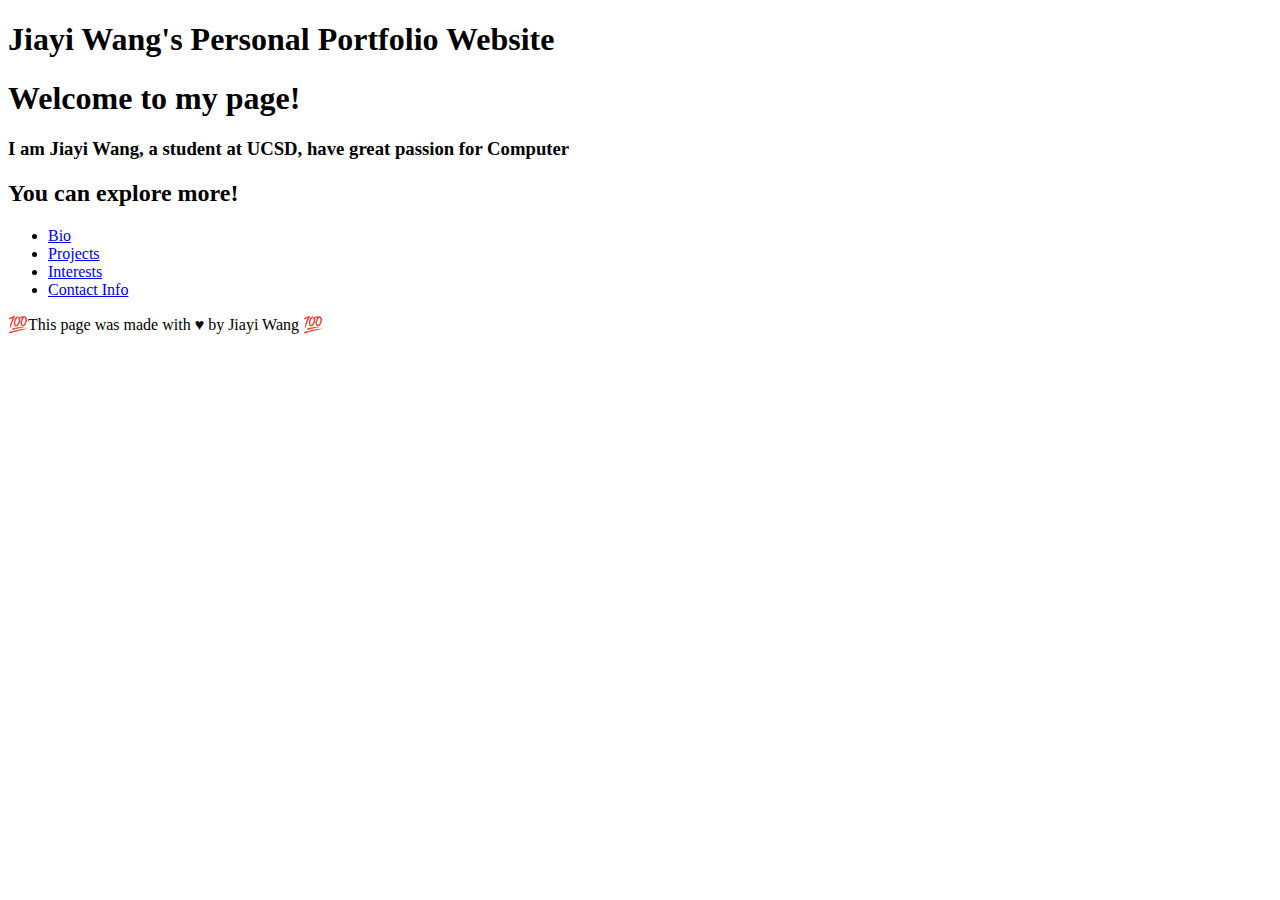
==== index.html @ f5e21724 "first-commit" ====
<!DOCTYPE html>
<html lang="en">

<head>
	<title>Jiayi Wang's Personal Portfolio</title>
	<meta charset="utf-8" />
	<link href="styles/main.css" rel="stylesheet" />
	<!-- <meta name="description" content="Simple demo Web page for CSE 134B" />
	<meta name="keywords" content="HTML, CSS, JavaScript" />
	<meta name="author" content="" />
	<meta name="viewport" content="width=device-width, initial-scale=1.0" />
	<title>CSE 134B Homework 1 Website</title>
	<link href="images/favicon.ico" rel="icon" />
	<link href="styles/main.css" rel="stylesheet" />
	<script>
		window.addEventListener('load', function () {
			let time = window.performance.timing,
				complete = time.domComplete - time.domLoading;
			document.getElementById('page-load-info').innerHTML = `<strong>Page Loaded in ${parseInt(complete)}ms
			 on ${new Date().toLocaleString("en-US")}</strong>`;
		});
	</script> -->
</head>

<body>
	<header>
		<h1>Jiayi Wang's Personal Portfolio Website</h1>
	</header>

	<main>
		<h1>Welcome to my page!</h1>
		<h3>I am Jiayi Wang, a student at UCSD, have great passion for Computer</h3>


		<h2>You can <span>explore</span> more!</h2>
		<ul>
			<li><a href="/Bio.html">Bio</a></li>
			<li><a href="/Projects.html">Projects</a></li>
			<li><a href="/Interest.html">Interests</a></li>
			<li><a href="/Contact.html">Contact Info</a></li>
		</ul>

		<template id="sample-template">
		</template>


	</main>

	<footer>
		<p>💯This page was made with &hearts; by Jiayi Wang 💯</p>
	</footer>

</body>

</html>
---- styles/main.css ----
/* main.css

html,
body {
  background-color: lightblue;
}
@font-face {
  font-family: "Literata";
  font-style: normal;
  font-weight: 400;
  src: url("../fonts/Literata/static/Literata-Regular.ttf") format("truetype");
}
@font-face {
  font-family: "Literata";
  font-style: bold;
  font-weight: 400;
  src: url("../fonts/Literata/static/Literata-Bold.ttf") format("truetype");
}
@font-face {
  font-family: "Literata";
  font-style: italic;
  font-weight: 400;
  src: url("../fonts/Literata/static/Literata-Italic.ttf") format("truetype");
}

/****** header ******/
/* header {
  background-image: url("../images/bg_homepage.jpg");
  background-color: #fcfcdc;
  text-align: center;
  padding: 20px 0;
  font-family: "Literata", serif;
  color: white;
}

header hr {
  width: 30%;
} */

/****** main content ******/
/* img{
  margin: 10px;
}

main {
  text-align: center;
}

ul {
  background-color: white;
  border: 8px double black;
  border-radius: 4px;
  margin: 0 auto;
  padding: 20px;
  text-align: left;
  width: 200px;
}

ul li {
  margin: 5px;
}

a:link { color: #3366BB; }
a:visited { color: #663366 }
a:visited:hover { color: #0b0080; }
a:hover { color: gray; }
a:active { background-color: yellow; border: 4px solid red;} */


/****** footer ******/
/* footer {
  font-size: small;
  text-align: center;
} */
---- styles/main.css ----
/* main.css

html,
body {
  background-color: lightblue;
}
@font-face {
  font-family: "Literata";
  font-style: normal;
  font-weight: 400;
  src: url("../fonts/Literata/static/Literata-Regular.ttf") format("truetype");
}
@font-face {
  font-family: "Literata";
  font-style: bold;
  font-weight: 400;
  src: url("../fonts/Literata/static/Literata-Bold.ttf") format("truetype");
}
@font-face {
  font-family: "Literata";
  font-style: italic;
  font-weight: 400;
  src: url("../fonts/Literata/static/Literata-Italic.ttf") format("truetype");
}

/****** header ******/
/* header {
  background-image: url("../images/bg_homepage.jpg");
  background-color: #fcfcdc;
  text-align: center;
  padding: 20px 0;
  font-family: "Literata", serif;
  color: white;
}

header hr {
  width: 30%;
} */

/****** main content ******/
/* img{
  margin: 10px;
}

main {
  text-align: center;
}

ul {
  background-color: white;
  border: 8px double black;
  border-radius: 4px;
  margin: 0 auto;
  padding: 20px;
  text-align: left;
  width: 200px;
}

ul li {
  margin: 5px;
}

a:link { color: #3366BB; }
a:visited { color: #663366 }
a:visited:hover { color: #0b0080; }
a:hover { color: gray; }
a:active { background-color: yellow; border: 4px solid red;} */


/****** footer ******/
/* footer {
  font-size: small;
  text-align: center;
} */
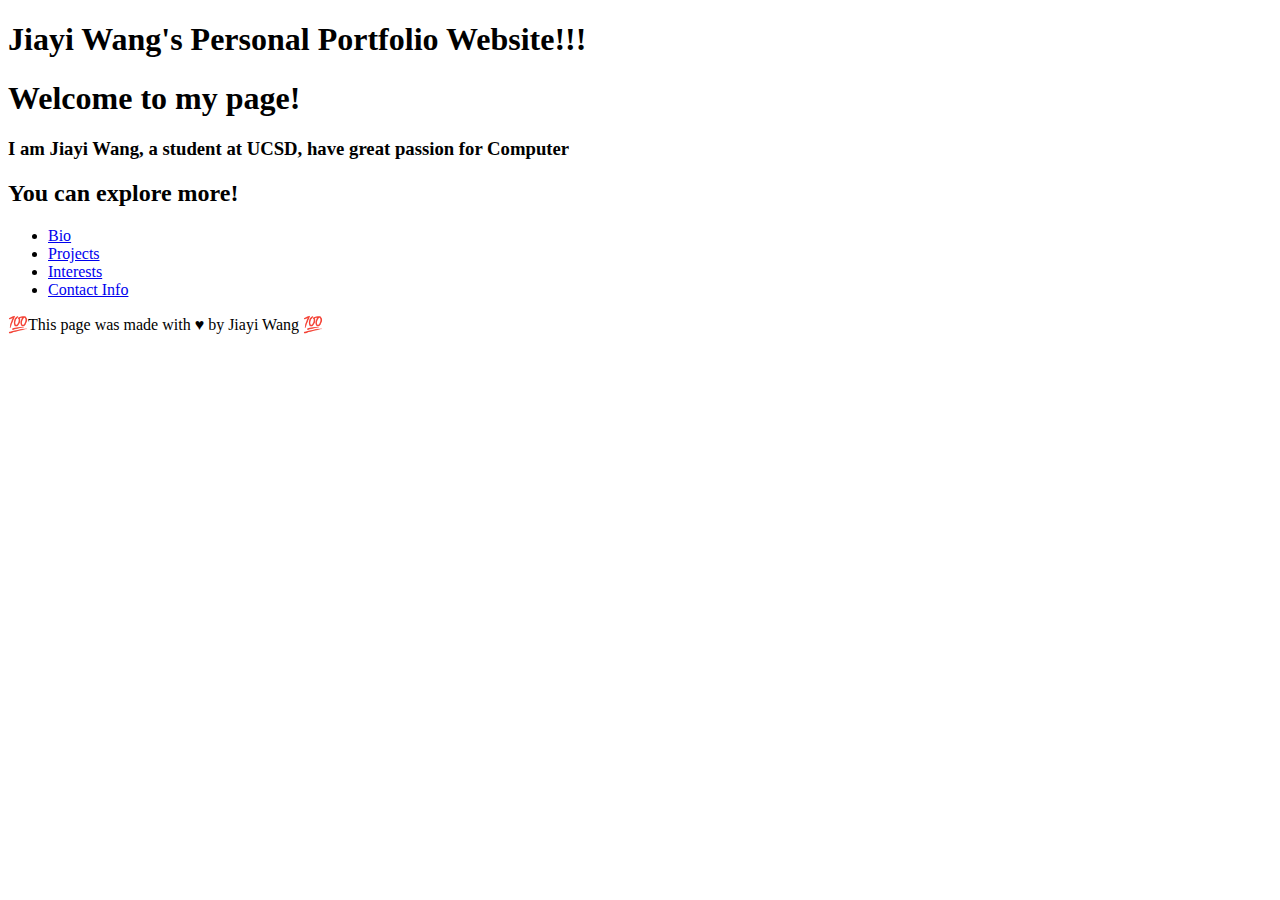
==== commit f2dd01ad: "a" ====
--- a/index.html
+++ b/index.html
@@ -24,7 +24,7 @@
 
 <body>
 	<header>
-		<h1>Jiayi Wang's Personal Portfolio Website</h1>
+		<h1>Jiayi Wang's Personal Portfolio Website!!!</h1>
 	</header>
 
 	<main>
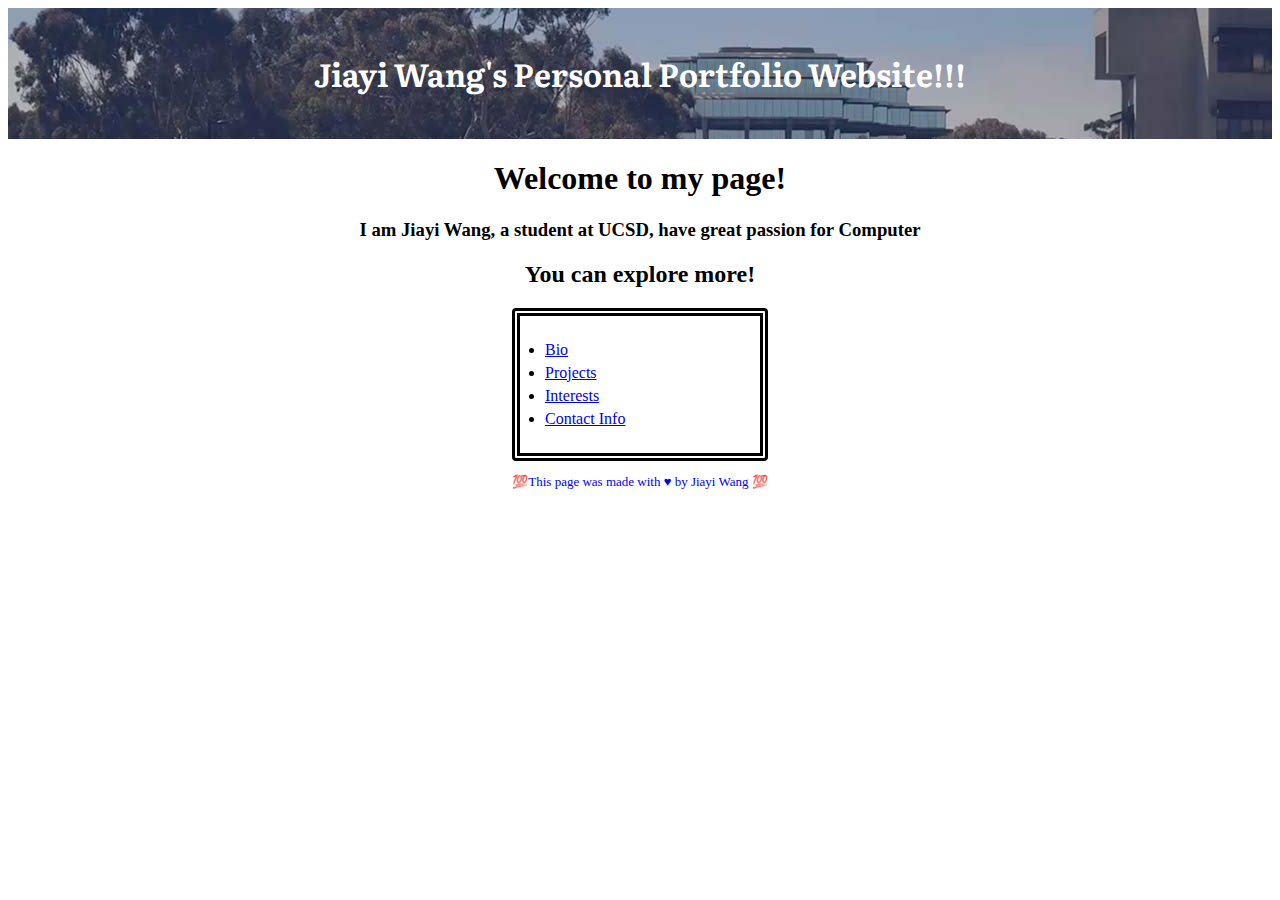
==== commit 42a9612e: "a" ====
--- a/index.html
+++ b/index.html
@@ -28,17 +28,19 @@
 	</header>
 
 	<main>
-		<h1>Welcome to my page!</h1>
-		<h3>I am Jiayi Wang, a student at UCSD, have great passion for Computer</h3>
-
-
-		<h2>You can <span>explore</span> more!</h2>
-		<ul>
-			<li><a href="/Bio.html">Bio</a></li>
-			<li><a href="/Projects.html">Projects</a></li>
-			<li><a href="/Interest.html">Interests</a></li>
-			<li><a href="/Contact.html">Contact Info</a></li>
-		</ul>
+		<div class="intro_page" >
+			<h1>Welcome to my page!</h1>
+			<h3>I am Jiayi Wang, a student at UCSD, have great passion for Computer</h3>
+	
+	
+			<h2>You can <span>explore</span> more!</h2>
+			<ul>
+				<li><a href="/Bio.html">Bio</a></li>
+				<li><a href="/Projects.html">Projects</a></li>
+				<li><a href="/Interest.html">Interests</a></li>
+				<li><a href="/Contact.html">Contact Info</a></li>
+			</ul>
+		</div>
 
 		<template id="sample-template">
 		</template>
--- a/styles/main.css
+++ b/styles/main.css
@@ -3,7 +3,7 @@
 html,
 body {
   background-color: lightblue;
-}
+} */
 @font-face {
   font-family: "Literata";
   font-style: normal;
@@ -21,10 +21,34 @@
   font-style: italic;
   font-weight: 400;
   src: url("../fonts/Literata/static/Literata-Italic.ttf") format("truetype");
+} 
+
+:root {
+  --main-color: blue;
+}
+
+/* Responsive Design */
+@media (max-width: 600px) {
+  .main-nav {
+    font-size: 0.5em;
+    padding: 0;
+  }
+}
+
+@media (min-width: 601px) and (max-width: 1024px) {
+  .container {
+    padding: 20px;
+  }
+}
+
+@media (min-width: 1025px) {
+  .container {
+    padding: 30px;
+  }
 }
 
 /****** header ******/
-/* header {
+header {
   background-image: url("../images/bg_homepage.jpg");
   background-color: #fcfcdc;
   text-align: center;
@@ -33,9 +57,26 @@
   color: white;
 }
 
-header hr {
+.intro_page {
+  text-align: center;
+}
+
+.main-nav {
+  display: flex;
+  flex-direction: row;
+  /* font-size: 0.7em; */
+}
+
+.sticky {
+  position: fixed;
+  z-index: 1;
+  top: 0;
+  width: 100%;
+}
+
+/* header hr {
   width: 30%;
-} */
+}  */
 
 /****** main content ******/
 /* img{
@@ -44,7 +85,19 @@
 
 main {
   text-align: center;
-}
+}*/
+
+
+
+
+
+
+
+/* .nav {
+  display: flex;
+  justify-content: space-around;
+  padding: 1em;
+} */
 
 ul {
   background-color: white;
@@ -60,15 +113,89 @@
   margin: 5px;
 }
 
+.main-nav {
+  display: flex;
+  list-style: none;
+  margin: 0;
+  font-size: 0.7em;
+}
+
+/* .sticky {
+  position: fixed;
+  z-index: 1;
+  top: 0;
+  width: 100%;
+} */
+
+
+/*
 a:link { color: #3366BB; }
 a:visited { color: #663366 }
 a:visited:hover { color: #0b0080; }
 a:hover { color: gray; }
 a:active { background-color: yellow; border: 4px solid red;} */
 
+#project1 {
+  color: red;
+}
+
+#project1_fig2:hover {
+  transform: scale(1.5);
+}
+
+/* CSS Transitions */
+button {
+  background-color: blue;
+  transition: background-color 0.5s ease;
+}
+
+button:hover {
+  background-color: green;
+}
+
+/* CSS Transforms */
+img:hover {
+  transform: scale(1.5);
+}
+
+/* CSS Animations */
+@keyframes moveRight {
+  0% { transform: translateX(0); }
+  100% { transform: translateX(100px); }
+}
+
+#interests_badmintain {
+  position: relative;
+  animation: moveRight 2s linear infinite;
+}
+
+#Education_Background {
+  background-color: rgb(0, 255, 0);
+  background-color: color(display-p3 0 1 0);
+}
+
+#Self-Introduction {
+  background-color: #7f007f;
+  background-color: color-mix(in srgb, red 50%, blue 50%);
+}
+
+
+/* New Selectors */
+li:has(> .a) {
+  background-color: yellow;
+}
+
+.photo {
+  width: 50%;
+  height: auto;
+}
+
+
 
 /****** footer ******/
-/* footer {
+footer {
   font-size: small;
   text-align: center;
-} */ +  color: var(--main-color, balck);
+} 
+
--- a/styles/main.css
+++ b/styles/main.css
@@ -3,7 +3,7 @@
 html,
 body {
   background-color: lightblue;
-}
+} */
 @font-face {
   font-family: "Literata";
   font-style: normal;
@@ -21,10 +21,34 @@
   font-style: italic;
   font-weight: 400;
   src: url("../fonts/Literata/static/Literata-Italic.ttf") format("truetype");
+} 
+
+:root {
+  --main-color: blue;
+}
+
+/* Responsive Design */
+@media (max-width: 600px) {
+  .main-nav {
+    font-size: 0.5em;
+    padding: 0;
+  }
+}
+
+@media (min-width: 601px) and (max-width: 1024px) {
+  .container {
+    padding: 20px;
+  }
+}
+
+@media (min-width: 1025px) {
+  .container {
+    padding: 30px;
+  }
 }
 
 /****** header ******/
-/* header {
+header {
   background-image: url("../images/bg_homepage.jpg");
   background-color: #fcfcdc;
   text-align: center;
@@ -33,9 +57,26 @@
   color: white;
 }
 
-header hr {
+.intro_page {
+  text-align: center;
+}
+
+.main-nav {
+  display: flex;
+  flex-direction: row;
+  /* font-size: 0.7em; */
+}
+
+.sticky {
+  position: fixed;
+  z-index: 1;
+  top: 0;
+  width: 100%;
+}
+
+/* header hr {
   width: 30%;
-} */
+}  */
 
 /****** main content ******/
 /* img{
@@ -44,7 +85,19 @@
 
 main {
   text-align: center;
-}
+}*/
+
+
+
+
+
+
+
+/* .nav {
+  display: flex;
+  justify-content: space-around;
+  padding: 1em;
+} */
 
 ul {
   background-color: white;
@@ -60,15 +113,89 @@
   margin: 5px;
 }
 
+.main-nav {
+  display: flex;
+  list-style: none;
+  margin: 0;
+  font-size: 0.7em;
+}
+
+/* .sticky {
+  position: fixed;
+  z-index: 1;
+  top: 0;
+  width: 100%;
+} */
+
+
+/*
 a:link { color: #3366BB; }
 a:visited { color: #663366 }
 a:visited:hover { color: #0b0080; }
 a:hover { color: gray; }
 a:active { background-color: yellow; border: 4px solid red;} */
 
+#project1 {
+  color: red;
+}
+
+#project1_fig2:hover {
+  transform: scale(1.5);
+}
+
+/* CSS Transitions */
+button {
+  background-color: blue;
+  transition: background-color 0.5s ease;
+}
+
+button:hover {
+  background-color: green;
+}
+
+/* CSS Transforms */
+img:hover {
+  transform: scale(1.5);
+}
+
+/* CSS Animations */
+@keyframes moveRight {
+  0% { transform: translateX(0); }
+  100% { transform: translateX(100px); }
+}
+
+#interests_badmintain {
+  position: relative;
+  animation: moveRight 2s linear infinite;
+}
+
+#Education_Background {
+  background-color: rgb(0, 255, 0);
+  background-color: color(display-p3 0 1 0);
+}
+
+#Self-Introduction {
+  background-color: #7f007f;
+  background-color: color-mix(in srgb, red 50%, blue 50%);
+}
+
+
+/* New Selectors */
+li:has(> .a) {
+  background-color: yellow;
+}
+
+.photo {
+  width: 50%;
+  height: auto;
+}
+
+
 
 /****** footer ******/
-/* footer {
+footer {
   font-size: small;
   text-align: center;
-} */ +  color: var(--main-color, balck);
+} 
+
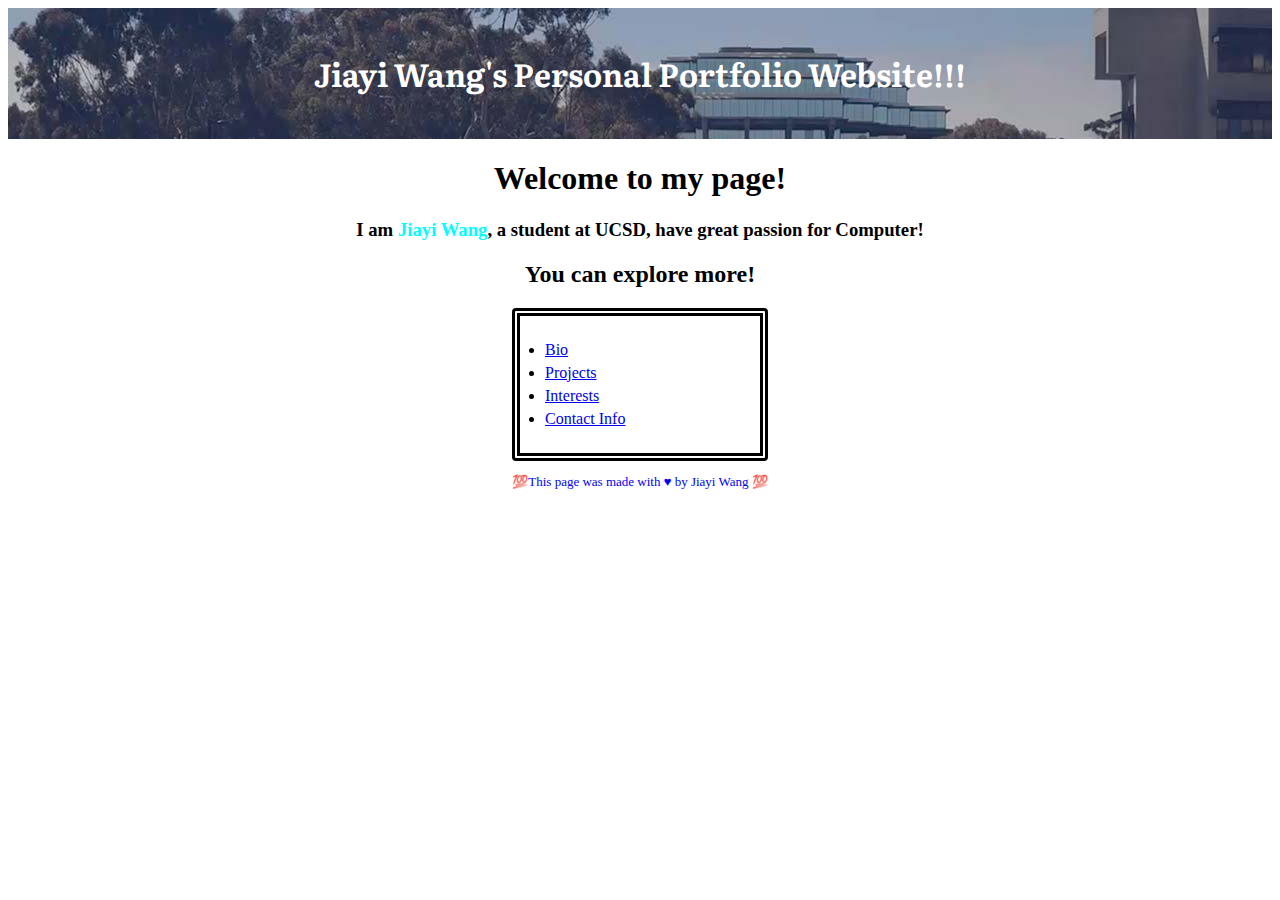
==== commit 22237657: "a" ====
--- a/index.html
+++ b/index.html
@@ -30,7 +30,7 @@
 	<main>
 		<div class="intro_page" >
 			<h1>Welcome to my page!</h1>
-			<h3>I am Jiayi Wang, a student at UCSD, have great passion for Computer</h3>
+			<h3>I am <b style="color: aqua;">Jiayi Wang</b>, a student at UCSD, have great passion for Computer!</h3>
 	
 	
 			<h2>You can <span>explore</span> more!</h2>
--- a/styles/main.css
+++ b/styles/main.css
@@ -28,7 +28,7 @@
 }
 
 /* Responsive Design */
-@media (max-width: 600px) {
+/* @media (max-width: 600px) {
   .main-nav {
     font-size: 0.5em;
     padding: 0;
@@ -45,7 +45,7 @@
   .container {
     padding: 30px;
   }
-}
+} */
 
 /****** header ******/
 header {
--- a/styles/main.css
+++ b/styles/main.css
@@ -28,7 +28,7 @@
 }
 
 /* Responsive Design */
-@media (max-width: 600px) {
+/* @media (max-width: 600px) {
   .main-nav {
     font-size: 0.5em;
     padding: 0;
@@ -45,7 +45,7 @@
   .container {
     padding: 30px;
   }
-}
+} */
 
 /****** header ******/
 header {
